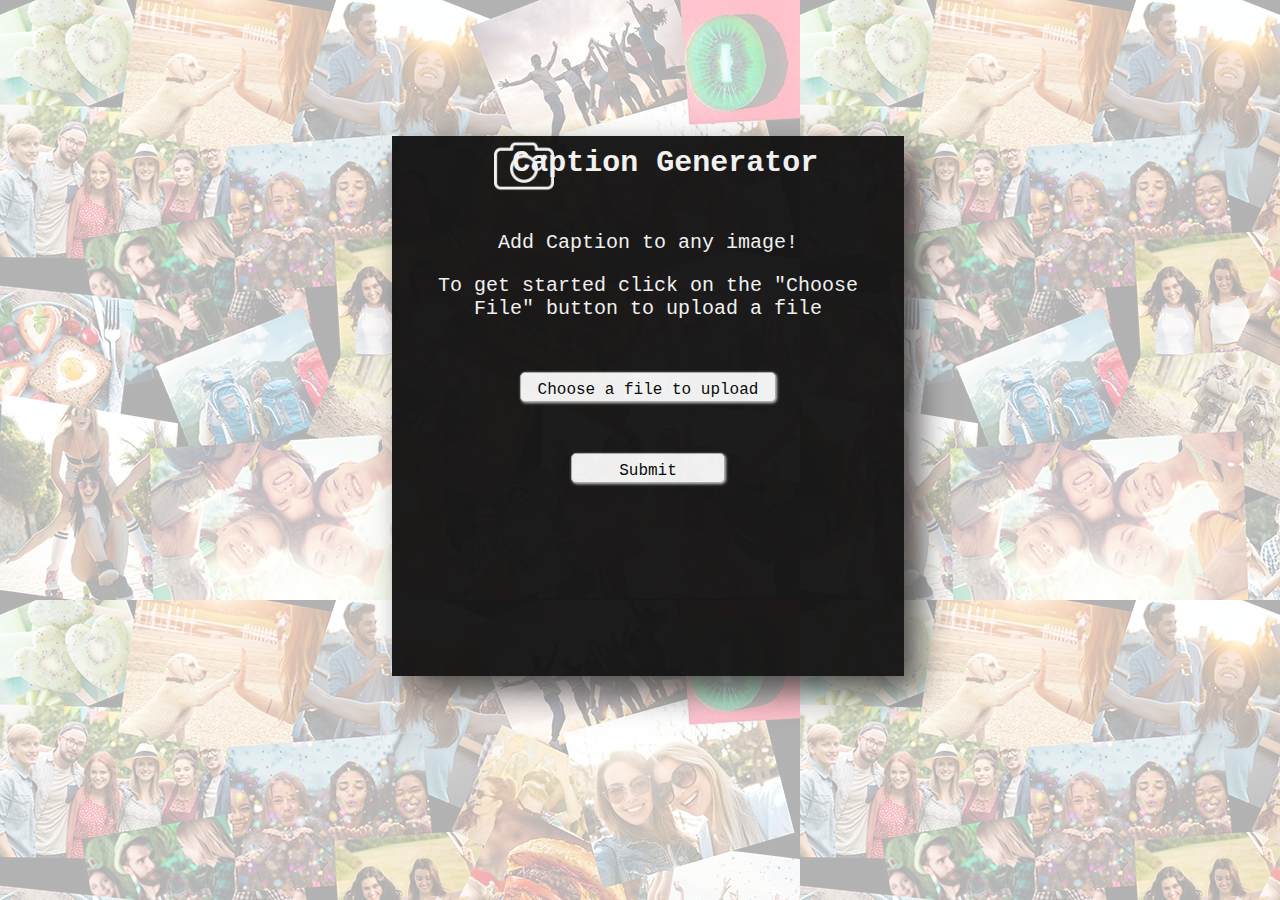
==== Web App/index.html @ 6da56bc6 "Added Web App Frontend" ====
<!DOCTYPE html>
<html>
  <head>
      <meta charset="UTF-8">
      <link rel="stylesheet" type="text/css" href="CG.css">
      <title>Caption Generator</title>
  </head>

  <body>

    <div class="hero-unit">
    <div class="hero-unit__background-image">
    </div>
    </div>

    <div class="main-card">
      <img id="logo" src = "camera.png">
      <h3 id="main-heading">Caption Generator</h3>

      <p class = "desc-text">Add Caption to any image!</p>

      <p class = "desc-text">To get started click on the "Choose File" button to upload a file</p>

      <form>
        <div>
          <label for="file">Choose a file to upload</label>
          <input id="file" name="file" type="file">
          <p id="file-name"></p>
        </div>
        <div><button id="submit-button">Submit</button></div>
      </form>

      <script>
      const fileInput = document.querySelector('#file');
      const fileList = document.querySelector('#file-name');

      fileInput.addEventListener('change', fileInfo);

      function fileInfo(){
          var fileName = document.getElementById('#file').files[0].name;
          var fileSize = document.getElementById('#file').files[0].size;
          var fileType = document.getElementById('#file').files[0].type;

          var file_info = fileName+"\n"+fileSize+"\n"+fileType;
      }

        let curFiles = fileInput.files;

        if(!(curFiles.length === 0))  {
          console.log('test');
          for(let i = 0; i < curFiles.length; i++) {
            const listItem = document.createElement('p');
            listItem.textContent = file_info;
            //fileList.appendChild(listItem);
          }
        }
      }

      </script>


  </body>

</html>
---- Web App/CG.css ----
.hero-unit__background-image {
  content: "";
  position: absolute;
  z-index: -1;
  width: 100%;
  height: 100%;
  background-image: url('background_img.jpg');
  opacity: 0.3;
  top: 0;
  left: 0;
  bottom: 0;
  right: 0;
}

#main-heading {
  font-family: courier;
  color: #F2F2F2;
  font-size: 30px;
  text-align: center;
  margin-top: 2%;
  margin-bottom: 10%;
}

#logo {
  height: 60px;
  width: 60px;
  float: left;
  margin-left: 20%;
  margin-right: -25%;
}

.topnav {
  height: 50px;
  background-color: #FFFFFF;
}

.logo {
  height: 50px;
  width: 60px;
}

.main-card {
  position: absolute;
  height: 60%;
  width: 40%;
  margin-right: 30%;
  margin-left: 30%;
  margin-top: 10%;
  background-color: #111010;
  opacity: 0.95;
  box-shadow: 15px 15px 30px #494646;
}

.desc-text {
  font-family: courier;
  color: #F2F2F2;
  font-size: 20px;
  text-align: center;
  margin-right: 2%;
  margin-left: 2%;
}

form > div {
  margin-bottom: 10%;
  margin-top: 10%;
}

button, label, input {
  display: block;
  font-family: courier;
  font-size: 100%;
  padding: 0;
  margin: 0;
  box-sizing: border-box;
  width: 50%;
  padding: 5px;
  height: 30px;
  margin-left: 25%;
}

input[type="file"] {
  height: 0;
  padding: 0;
  opacity: 0;
}

label[for="file"] {
  box-shadow: 1px 1px 3px #ccc;
  background: #F2F2F2;
  border: 1px solid rgb(169, 169, 169);
  border-radius: 5px;
  text-align: center;
  line-height: 1.5;
}

label[for="file"]:hover {
  background: linear-gradient(to bottom, #fff, #ddd);
}

label[for="file"]:active {
  box-shadow: inset 1px 1px 3px #ccc;
}

button {
  width: 60%;
  margin: 0 auto;
}

#file {
  color: #F2F2F2;
  font-family: courier;
  text-align: center;
  list-style-type: none;
}

#submit-button {
  box-shadow: 1px 1px 3px #ccc;
  background: #F2F2F2;
  border: 1px solid rgb(169, 169, 169);
  border-radius: 5px;
  text-align: center;
  line-height: 1.5;
  width: 30%;
}

#submit-button:hover {
  background: linear-gradient(to bottom, #fff, #ddd);
}

#submit-button:active {
  box-shadow: inset 1px 1px 3px #ccc;
}
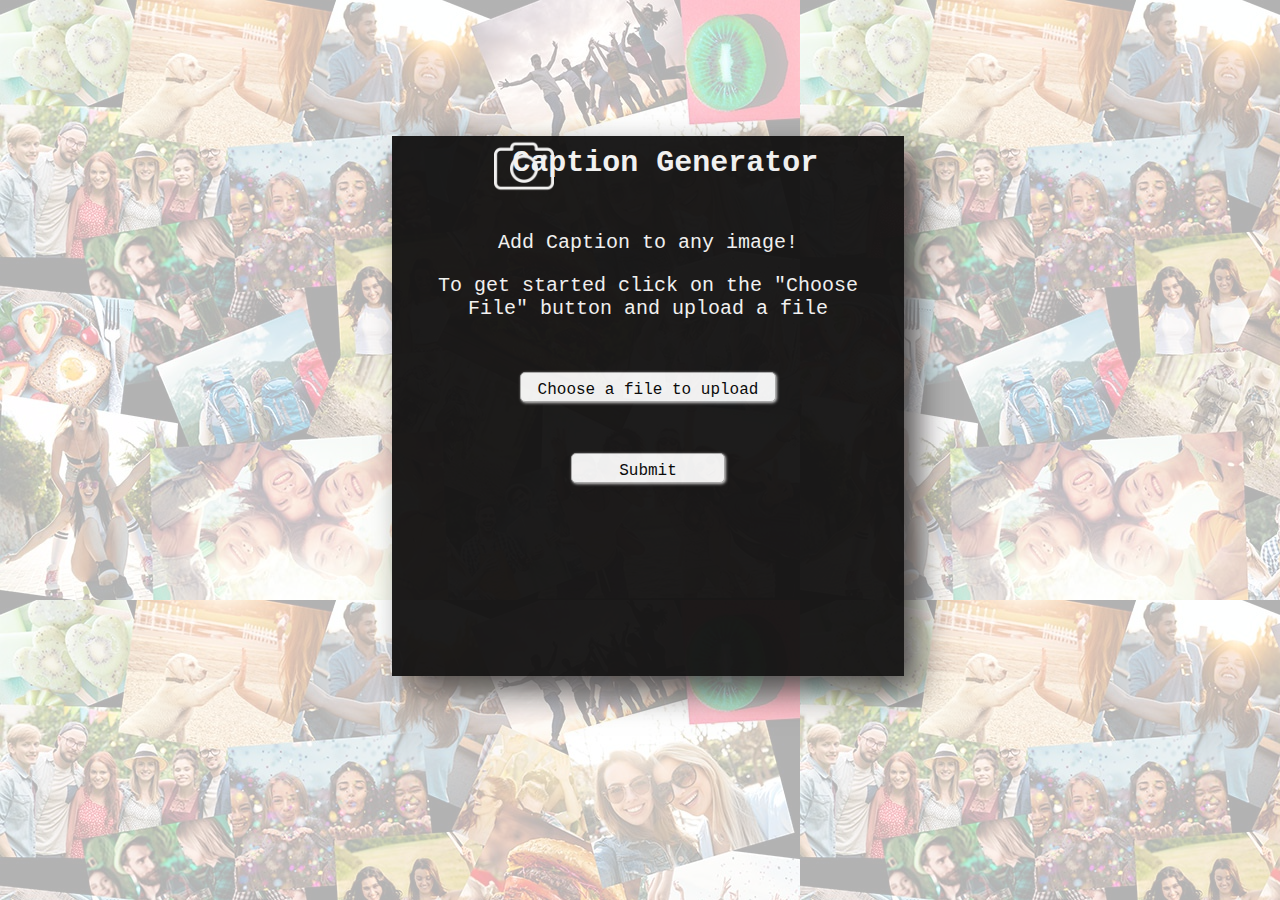
==== commit d7327924: "Added Web App Frontend" ====
--- a/Web App/index.html
+++ b/Web App/index.html
@@ -19,7 +19,7 @@
 
       <p class = "desc-text">Add Caption to any image!</p>
 
-      <p class = "desc-text">To get started click on the "Choose File" button to upload a file</p>
+      <p class = "desc-text">To get started click on the "Choose File" button and upload a file</p>
 
       <form>
         <div>
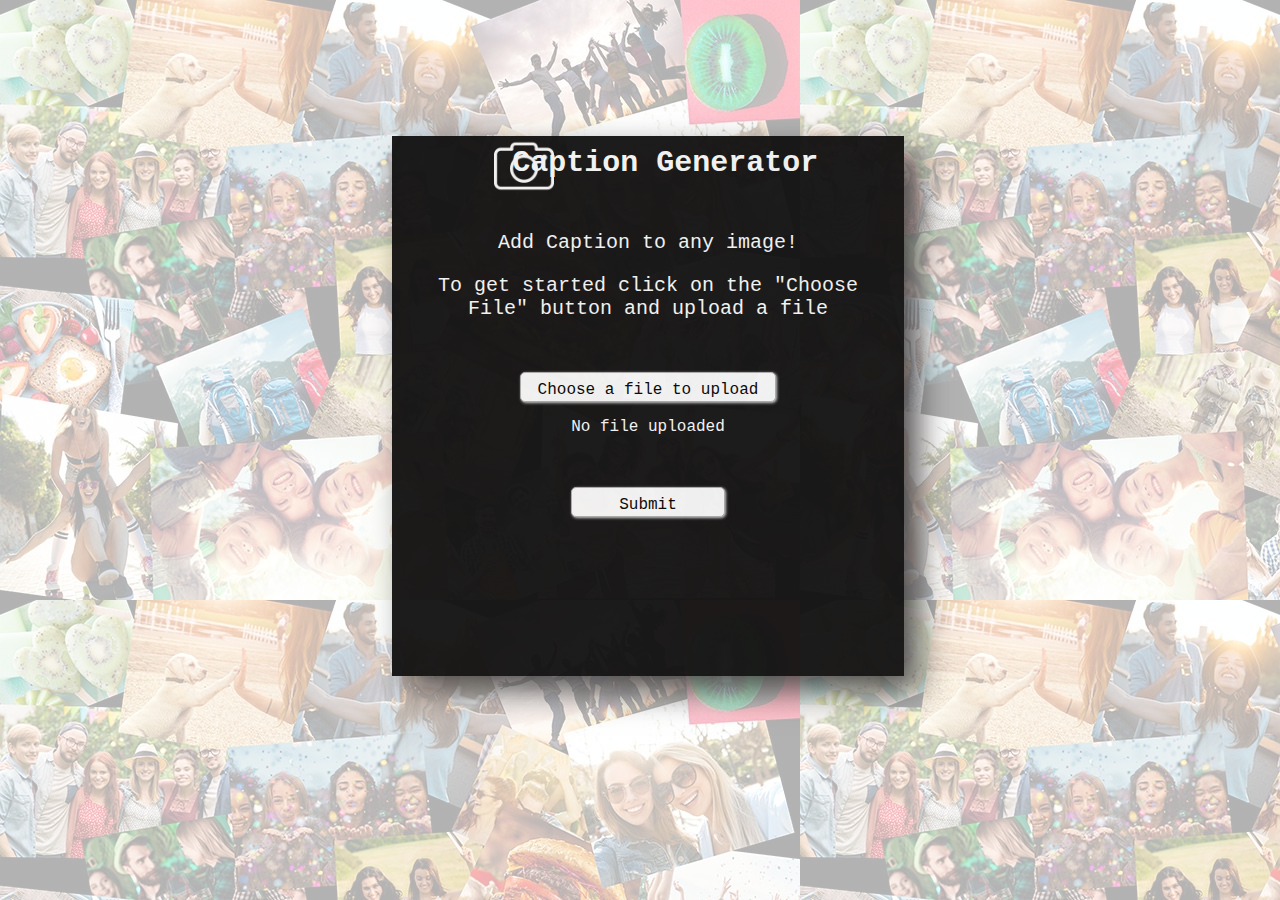
==== commit bf618c49: "Changes to script while file loading" ====
--- a/Web App/index.html
+++ b/Web App/index.html
@@ -19,40 +19,40 @@
 
       <p class = "desc-text">Add Caption to any image!</p>
 
-      <p class = "desc-text">To get started click on the "Choose File" button and upload a file</p>
+      <p class = "desc-text">To get started click on the "Choose File" button and  upload a file</p>
 
       <form>
         <div>
           <label for="file">Choose a file to upload</label>
           <input id="file" name="file" type="file">
-          <p id="file-name"></p>
+          <p id="file-name">No file uploaded</p>
         </div>
         <div><button id="submit-button">Submit</button></div>
       </form>
 
       <script>
       const fileInput = document.querySelector('#file');
-      const fileList = document.querySelector('#file-name');
+      const fileName = document.querySelector('#file-name');
 
-      fileInput.addEventListener('change', fileInfo);
+      fileInput.addEventListener('change', updateFileName);
 
-      function fileInfo(){
-          var fileName = document.getElementById('#file').files[0].name;
-          var fileSize = document.getElementById('#file').files[0].size;
-          var fileType = document.getElementById('#file').files[0].type;
-
-          var file_info = fileName+"\n"+fileSize+"\n"+fileType;
-      }
+      function updateFileName() {
 
         let curFiles = fileInput.files;
 
         if(!(curFiles.length === 0))  {
-          console.log('test');
-          for(let i = 0; i < curFiles.length; i++) {
-            const listItem = document.createElement('p');
-            listItem.textContent = file_info;
-            //fileList.appendChild(listItem);
-          }
+            console.log('test');
+            fileName.innerHTML = 'File name: ' + curFiles[0].name + '; file size ' + returnFileSize(curFiles[0].size) + '.';
+        }
+      }
+
+      function returnFileSize(number) {
+        if(number < 1024) {
+          return number + 'bytes';
+        } else if(number >= 1024 && number < 1048576) {
+          return (number/1024).toFixed(1) + 'KB';
+        } else if(number >= 1048576) {
+          return (number/1048576).toFixed(1) + 'MB';
         }
       }
 
--- a/Web App/CG.css
+++ b/Web App/CG.css
@@ -106,7 +106,7 @@
   margin: 0 auto;
 }
 
-#file {
+#file-name {
   color: #F2F2F2;
   font-family: courier;
   text-align: center;
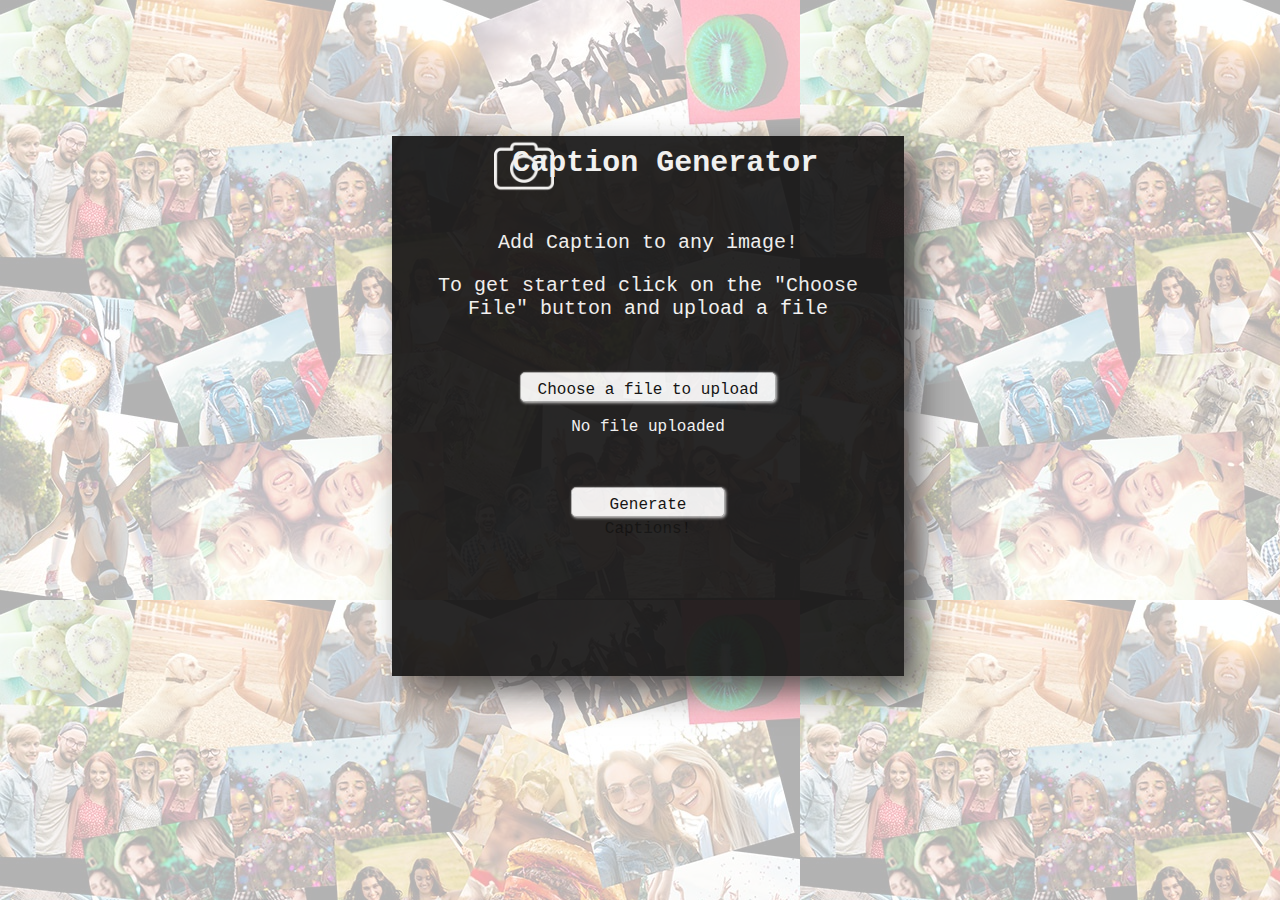
==== commit d81cd38c: "Added file uplaoad feaure to flask app and index.html" ====
--- a/Web App/index.html
+++ b/Web App/index.html
@@ -14,8 +14,8 @@
     </div>
 
     <div class="main-card">
-      <img id="logo" src = "camera.png">
-      <h3 id="main-heading">Caption Generator</h3>
+
+      <h3 id="main-heading"> <img id="logo" src = "camera.png"> Caption Generator</h3>
 
       <p class = "desc-text">Add Caption to any image!</p>
 
@@ -27,7 +27,7 @@
           <input id="file" name="file" type="file">
           <p id="file-name">No file uploaded</p>
         </div>
-        <div><button id="submit-button">Submit</button></div>
+        <div><button id="submit-button">Generate Captions!</button></div>
       </form>
 
       <script>
--- a/Web App/CG.css
+++ b/Web App/CG.css
@@ -27,6 +27,7 @@
   float: left;
   margin-left: 20%;
   margin-right: -25%;
+  margin-top: -2%;
 }
 
 .topnav {
@@ -47,7 +48,7 @@
   margin-left: 30%;
   margin-top: 10%;
   background-color: #111010;
-  opacity: 0.95;
+  opacity: 0.90;
   box-shadow: 15px 15px 30px #494646;
 }
 
